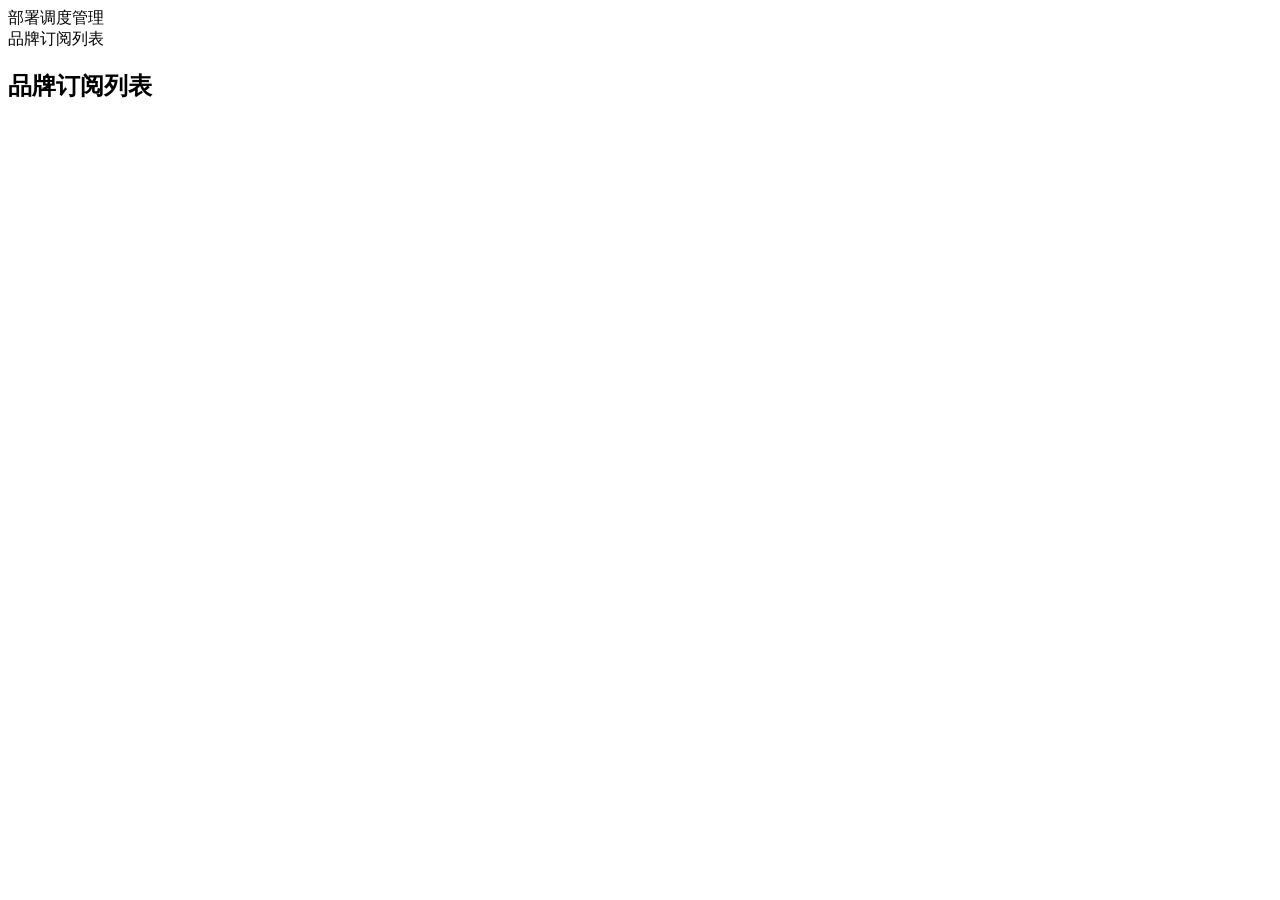
==== src/xiaohongshu_blogger_crawler/dashboard/templates/index.html @ d64b84a0 "feat: Added deploy dashboard" ====
<!DOCTYPE html>
<html lang="zh-CN">
<head>
  <meta charset="UTF-8">
  <meta name="viewport" content="width=device-width, initial-scale=1.0">
  <title>部署调度管理</title>
  <link rel="stylesheet" href="/static/css/dashboard.css">
</head>
<body>

<!-- sidebar -->
<div class="sidebar">
  <div class="sidebar-title">部署调度管理</div>
  <div class="menu-item active" data-page="subscription-list" onclick="switchPage(this)">品牌订阅列表</div>
</div>

<!-- main content -->
<div class="main">

  <!-- page: subscription list -->
  <div id="page-subscription-list" class="page">
    <h2>品牌订阅列表</h2>
    <div id="table-wrap"></div>
  </div>

</div>

<script src="/static/js/dashboard.js"></script>
</body>
</html>
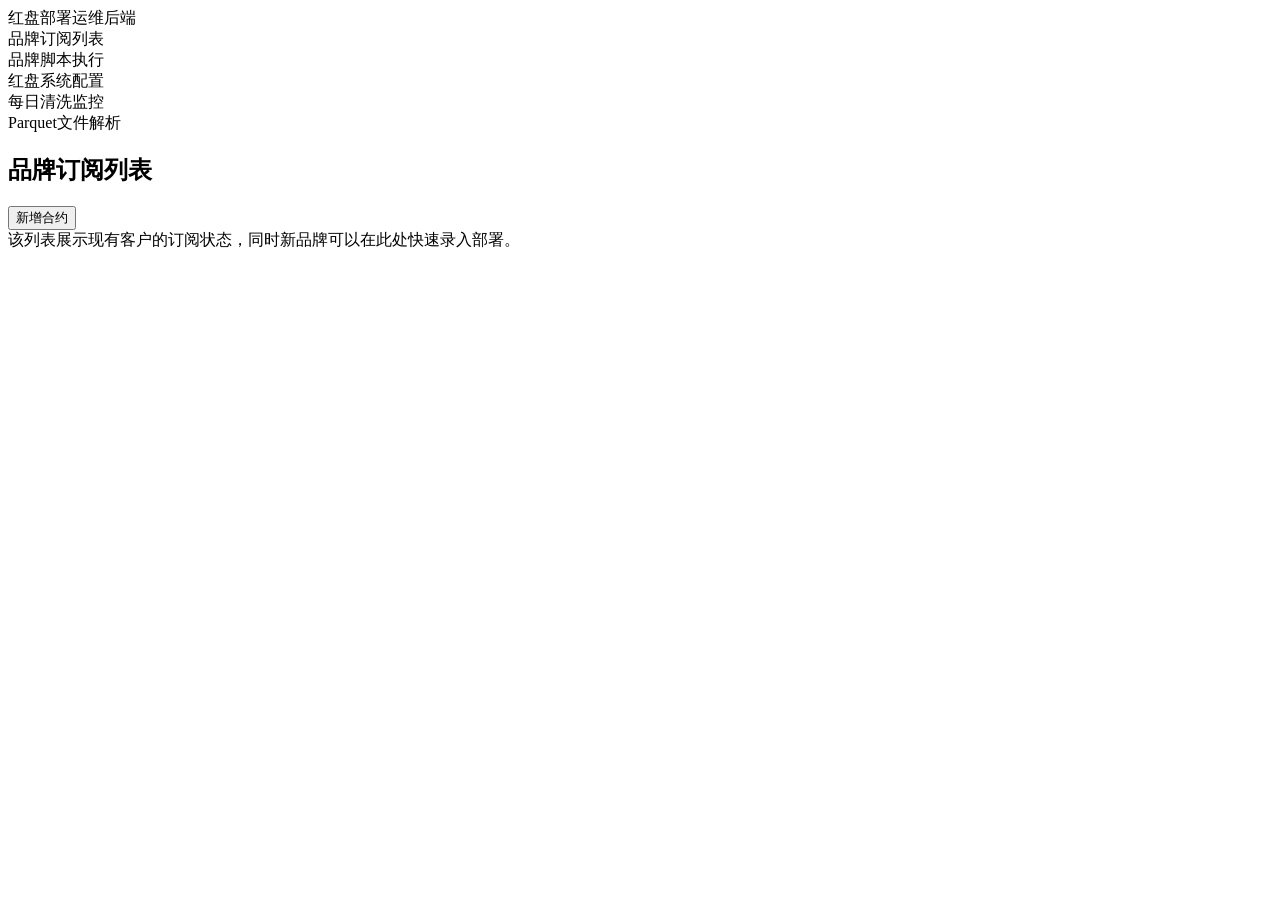
==== commit 6e583cca: "feat: Added Redpan backend of operation" ====
--- a/src/xiaohongshu_blogger_crawler/dashboard/templates/index.html
+++ b/src/xiaohongshu_blogger_crawler/dashboard/templates/index.html
@@ -1,28 +1,242 @@
 <!DOCTYPE html>
 <html lang="zh-CN">
 <head>
-  <meta charset="UTF-8">
-  <meta name="viewport" content="width=device-width, initial-scale=1.0">
-  <title>部署调度管理</title>
-  <link rel="stylesheet" href="/static/css/dashboard.css">
+    <meta charset="UTF-8">
+    <meta name="viewport" content="width=device-width, initial-scale=1.0">
+    <title>红盘部署运维后端</title>
+    <link rel="stylesheet" href="/static/css/dashboard.css">
 </head>
 <body>
 
 <!-- sidebar -->
 <div class="sidebar">
-  <div class="sidebar-title">部署调度管理</div>
-  <div class="menu-item active" data-page="subscription-list" onclick="switchPage(this)">品牌订阅列表</div>
+    <div class="sidebar-title">红盘部署运维后端</div>
+    <div class="menu-item active" data-page="subscription-list" onclick="switchPage(this)">品牌订阅列表</div>
+    <div class="menu-item" data-page="script-exec" onclick="switchPage(this)">品牌脚本执行</div>
+    <div class="menu-item" data-page="sys-config" onclick="switchPage(this)">红盘系统配置</div>
+    <div class="menu-item" data-page="clean-monitor" onclick="switchPage(this)">每日清洗监控</div>
+    <div class="menu-item" data-page="parquet-parser" onclick="switchPage(this)">Parquet文件解析</div>
 </div>
 
 <!-- main content -->
 <div class="main">
 
-  <!-- page: subscription list -->
-  <div id="page-subscription-list" class="page">
-    <h2>品牌订阅列表</h2>
-    <div id="table-wrap"></div>
-  </div>
-
+    <!-- page: subscription list -->
+    <div id="page-subscription-list" class="page">
+        <div class="page-header">
+            <h2>品牌订阅列表</h2>
+            <button class="btn btn-primary" onclick="openContractModal()">新增合约</button>
+        </div>
+        <div class="page-tip">该列表展示现有客户的订阅状态，同时新品牌可以在此处快速录入部署。</div>
+        <div id="table-wrap"></div>
+    </div>
+
+    <!-- page: script execution -->
+    <div id="page-script-exec" class="page" style="display:none">
+        <h2>品牌脚本执行</h2>
+        <div class="page-tip">该页面用于品牌分析库的脚本执行，类似于现有红盘运维端的功能（切勿执行高危语句）。操作步骤：选择品牌 -> 编写SQL脚本 -> 配置占位符参数 -> 提交执行。</div>
+        <div class="page-tip"></div>
+
+        <div class="script-toolbar">
+            <div class="form-group" style="margin-bottom:0;min-width:280px">
+                <label>选择品牌</label>
+                <select id="script-brand-select">
+                    <option value="">-- 请选择品牌 --</option>
+                </select>
+            </div>
+        </div>
+
+        <div class="tpl-bar" style="margin-top:16px">
+            <div class="tpl-btns" id="tpl-btns"></div>
+        </div>
+
+        <div class="form-group" style="margin-top:8px">
+            <label>SQL 脚本 <span class="hint">（支持多条语句，使用 <code>#{xxx}</code> 作为占位符）</span></label>
+            <textarea id="script-sql" class="sql-textarea"
+                      placeholder="select * from #{tableName} where platform = #{platform} limit 10;">select * from #{tableName} where platform = #{platform} limit 10;</textarea>
+        </div>
+
+        <div id="placeholder-section" style="display:none;margin-top:16px">
+            <div class="form-section-title">占位符替换</div>
+            <div id="placeholder-list" class="form-grid">
+                <div class="form-group">
+                    <label><code>#{tableName}</code></label>
+                    <input data-ph="tableName" value="nx_ecrp_order">
+                </div>
+                <div class="form-group">
+                    <label><code>#{shopId}</code></label>
+                    <input data-ph="platform" value="0">
+                </div>
+            </div>
+        </div>
+
+        <div style="margin-top:20px">
+            <button class="btn btn-primary" id="btn-exec-script" onclick="submitScript()">提交执行</button>
+        </div>
+
+        <div id="script-result" style="margin-top:16px"></div>
+    </div>
+
+    <!-- page: clean monitor -->
+    <div id="page-clean-monitor" class="page" style="display:none">
+        <div class="page-header">
+            <h2>每日清洗监控（中间表清洗进度）</h2>
+            <button class="btn btn-primary" onclick="loadCleanTasks()">刷新</button>
+        </div>
+        <div class="page-tip">该列表用于监控现有品牌中间表清洗进度，支持对执行失败的任务手动触发重试。</div>
+        <div id="clean-task-table-wrap"></div>
+    </div>
+
+    <!-- page: parquet parser -->
+    <div id="page-parquet-parser" class="page" style="display:none">
+        <h2>Parquet文件解析（数安港出港文件解析）</h2>
+        <div class="page-tip">该模块支持在线解析Parquet二进制压缩文件，便于研发排查数安港返回的归因结果数据。最大支持30M文件，且只解析展示前500行。</div>
+        <div class="parquet-upload-area">
+            <input type="file" id="parquet-file" accept=".parquet" style="display:none"
+                   onchange="handleParquetFile(this)">
+            <button class="btn btn-primary" onclick="document.getElementById('parquet-file').click()">选择 Parquet 文件</button>
+            <span id="parquet-file-name" class="hint" style="margin-left:12px">未选择文件（最大 30MB）</span>
+        </div>
+        <div id="parquet-meta" style="margin-top:12px"></div>
+        <div id="parquet-result" style="margin-top:16px"></div>
+    </div>
+
+    <!-- page: sys config -->
+    <div id="page-sys-config" class="page" style="display:none">
+        <div class="page-header">
+            <h2>红盘系统配置</h2>
+            <button class="btn btn-primary" onclick="openSysConfigModal()">新增配置</button>
+        </div>
+        <div class="page-tip">该列表数据源自redpan_sys_config，便于研发快速维护系统配置信息（切勿随便删除或编辑任何配置）。</div>
+        <div id="sys-config-table-wrap"></div>
+    </div>
+
+</div>
+
+<!-- modal: sys config add/edit -->
+<div id="sys-config-modal" class="modal-overlay" style="display:none">
+    <div class="modal-content" style="width:600px">
+        <div class="modal-header">
+            <h3 id="sys-config-modal-title">新增配置</h3>
+            <span class="modal-close" onclick="closeSysConfigModal()">&times;</span>
+        </div>
+        <div class="modal-body">
+            <form id="sys-config-form" onsubmit="return false">
+                <input type="hidden" name="id" value="">
+                <div class="form-grid">
+                    <div class="form-group">
+                        <label>编码 (code) *</label>
+                        <input name="code" required>
+                    </div>
+                    <div class="form-group">
+                        <label>配置类型 *</label>
+                        <select name="type" required>
+                            <option value="0">系统基础配置</option>
+                            <option value="1">运维系统配置</option>
+                            <option value="2">业务必须配置（常用）</option>
+                            <option value="3">非必须配置</option>
+                        </select>
+                    </div>
+                    <div class="form-group" style="grid-column:1/-1">
+                        <label>配置值 (value) *</label>
+                        <textarea name="value" required style="min-height:80px"></textarea>
+                    </div>
+                    <div class="form-group" style="grid-column:1/-1">
+                        <label>配置说明</label>
+                        <input name="remark">
+                    </div>
+                </div>
+            </form>
+        </div>
+        <div class="modal-footer">
+            <button class="btn btn-stop" onclick="closeSysConfigModal()">取消</button>
+            <button class="btn btn-primary" id="btn-submit-sys-config" onclick="submitSysConfig()">保存</button>
+        </div>
+    </div>
+</div>
+
+<!-- modal: create contract -->
+<div id="contract-modal" class="modal-overlay" style="display:none">
+    <div class="modal-content">
+        <div class="modal-header">
+            <h3>新增合约</h3>
+            <span class="modal-close" onclick="closeContractModal()">&times;</span>
+        </div>
+        <div class="modal-body">
+            <form id="contract-form" onsubmit="return false">
+
+                <!-- Section 1 -->
+                <div class="form-section-title">产品配置信息</div>
+                <div class="form-grid">
+                    <div class="form-group"><label>公司ID *</label><input name="group_id" type="number" required></div>
+                    <div class="form-group"><label>公司名称 *</label><input name="group_name" required></div>
+                    <div class="form-group"><label>品牌ID *</label><input name="brand_id" type="number" required></div>
+                    <div class="form-group"><label>品牌名称 *</label><input name="brand_name" required></div>
+                    <div class="form-group">
+                        <label>品牌版本 *</label>
+                        <select name="brand_version" required>
+                            <option value="MINI">MINI</option>
+                            <option value="STAND">STAND</option>
+                            <option value="PRO">PRO</option>
+                        </select>
+                    </div>
+                    <div class="form-group">
+                        <label>合约版本 *</label>
+                        <select name="versions" required>
+                            <option value="0">年费版本</option>
+                            <option value="1">报告版本</option>
+                        </select>
+                    </div>
+                    <div class="form-group"><label>体系ID *</label><input name="view_id" required></div>
+                    <div class="form-group"><label>店铺ID *</label><input name="shop_id" placeholder="仅展示，不入库"
+                                                                          required></div>
+                    <div class="form-group"><label>合约授权码 *</label><input name="auth_code" required></div>
+                    <div class="form-group"><label>授权手机号 *</label><input name="counselor_mobile" required></div>
+                    <div class="form-group"><label>合约负责人 *</label><input name="counselor" required></div>
+                    <div class="form-group"><label>抽样比例(%) *</label><input name="sampling_proportion" type="number"
+                                                                               value="100" min="0" max="100" required>
+                    </div>
+                    <div class="form-group"><label>合同开始时间 *</label><input name="contract_start_time" type="date"
+                                                                                required></div>
+                    <div class="form-group"><label>合同结束时间 *</label><input name="contract_end_time" type="date"
+                                                                                required></div>
+                    <div class="form-group"><label>数据开始时间 *</label><input name="data_start_time" type="date"
+                                                                                required></div>
+                    <div class="form-group"><label>数据结束时间 *</label><input name="data_end_time" type="date"
+                                                                                required></div>
+                    <div class="form-group"><label>Doris库地址 *</label><input name="doris_url" required></div>
+                    <div class="form-group"><label>Doris库名 *</label><input name="doris_database" required></div>
+                    <div class="form-group"><label>Doris账号 *</label><input name="doris_account" required></div>
+                    <div class="form-group"><label>Doris密码(密文) *</label><input name="doris_password" required></div>
+                    <div class="form-group"><label>MA分析数据库名称 *</label><input name="ma_doris_database" required>
+                    </div>
+                </div>
+
+                <!-- Section 2 -->
+                <div class="form-section-title">红书配置信息</div>
+                <div class="form-grid">
+                    <div class="form-group"><label>小红书品牌ID *</label><input name="xhs_brand_id" type="number"
+                                                                                required></div>
+                </div>
+
+                <!-- Section 3 -->
+                <div class="form-section-title">数安港配置信息</div>
+                <div class="form-grid">
+                    <div class="form-group"><label>数安港应用ID *</label><input name="use_code" required></div>
+                    <div class="form-group"><label>接口密钥 *</label><input name="mpc_secret" required></div>
+                    <div class="form-group"><label>业务配置名称 *</label><input name="busi_config_name" required></div>
+                    <div class="form-group"><label>业务配置ID *</label><input name="busi_config_id" required></div>
+                    <div class="form-group"><label>Hive库名 *</label><input name="hive_database" required></div>
+                    <div class="form-group"><label>合约标识 *</label><input name="contract_code" required></div>
+                </div>
+
+            </form>
+        </div>
+        <div class="modal-footer">
+            <button class="btn btn-stop" onclick="closeContractModal()">取消</button>
+            <button class="btn btn-primary" id="btn-submit-contract" onclick="submitContract()">提交</button>
+        </div>
+    </div>
 </div>
 
 <script src="/static/js/dashboard.js"></script>
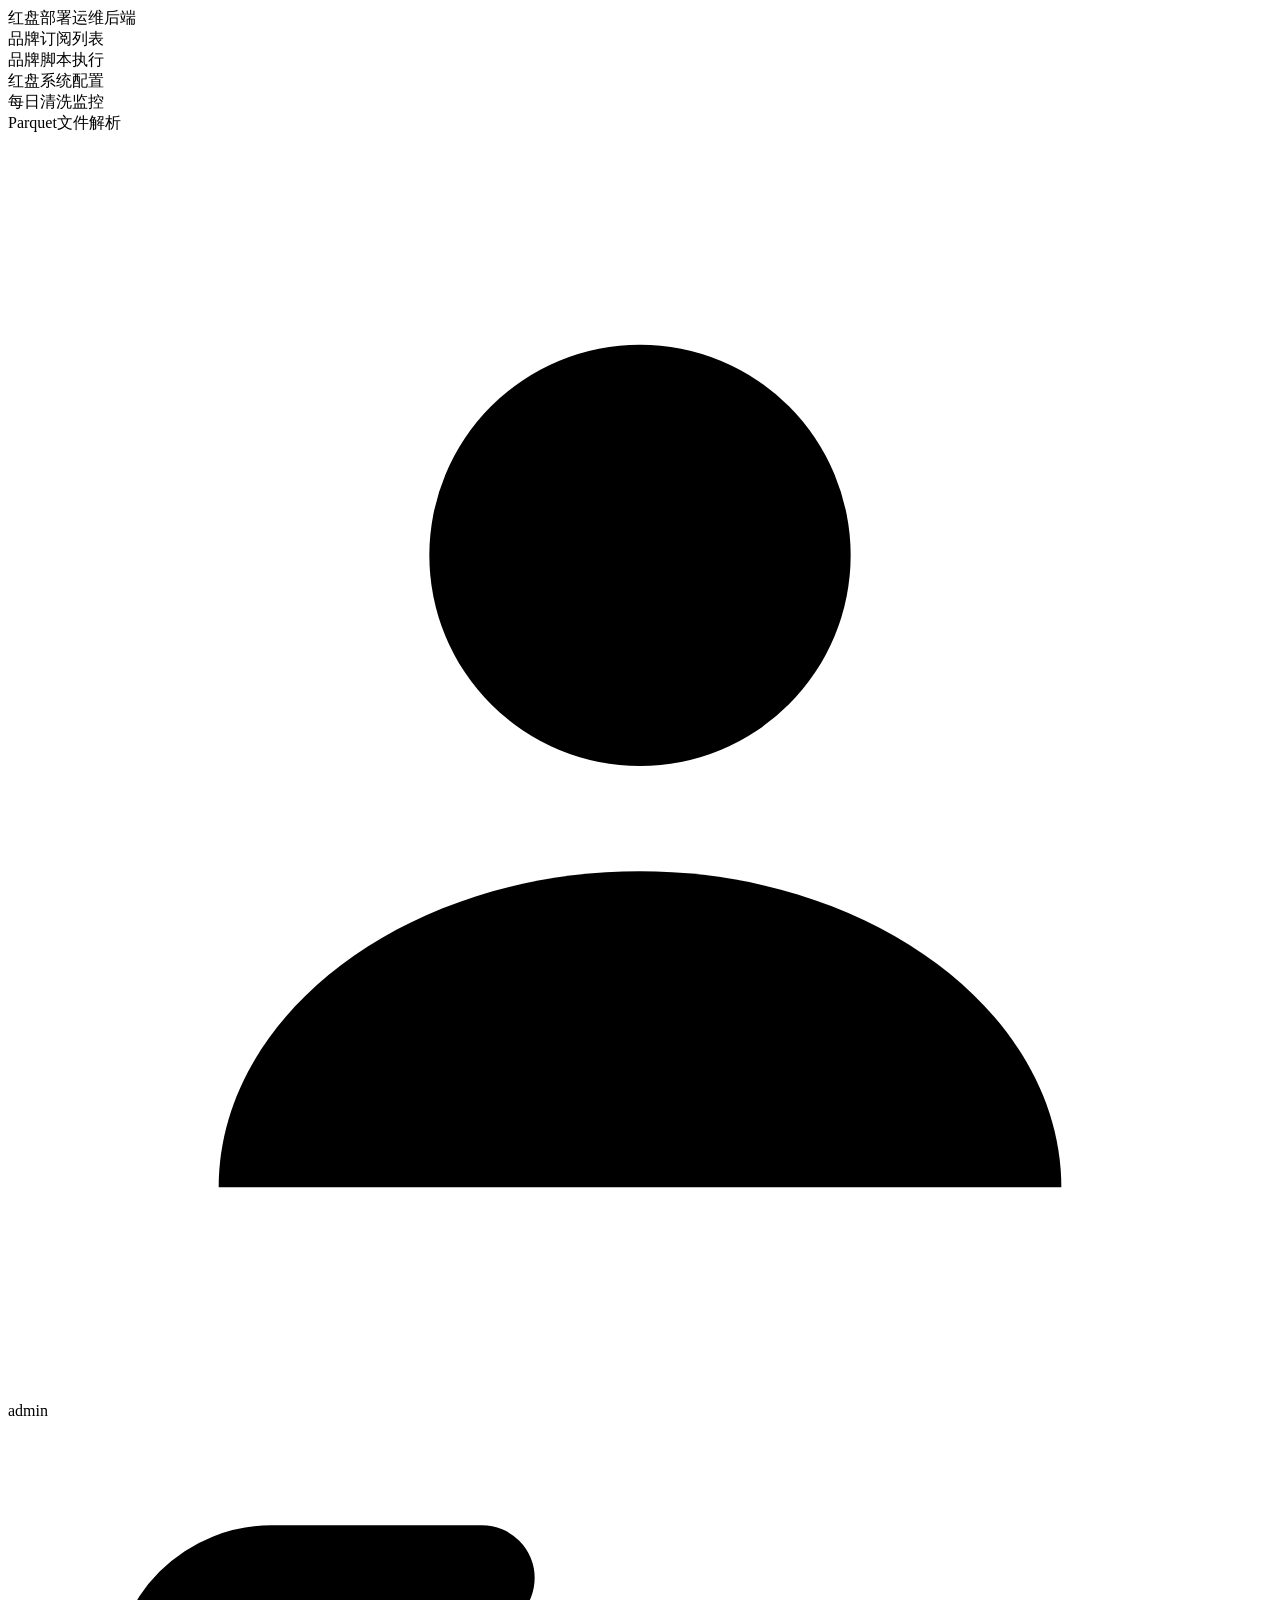
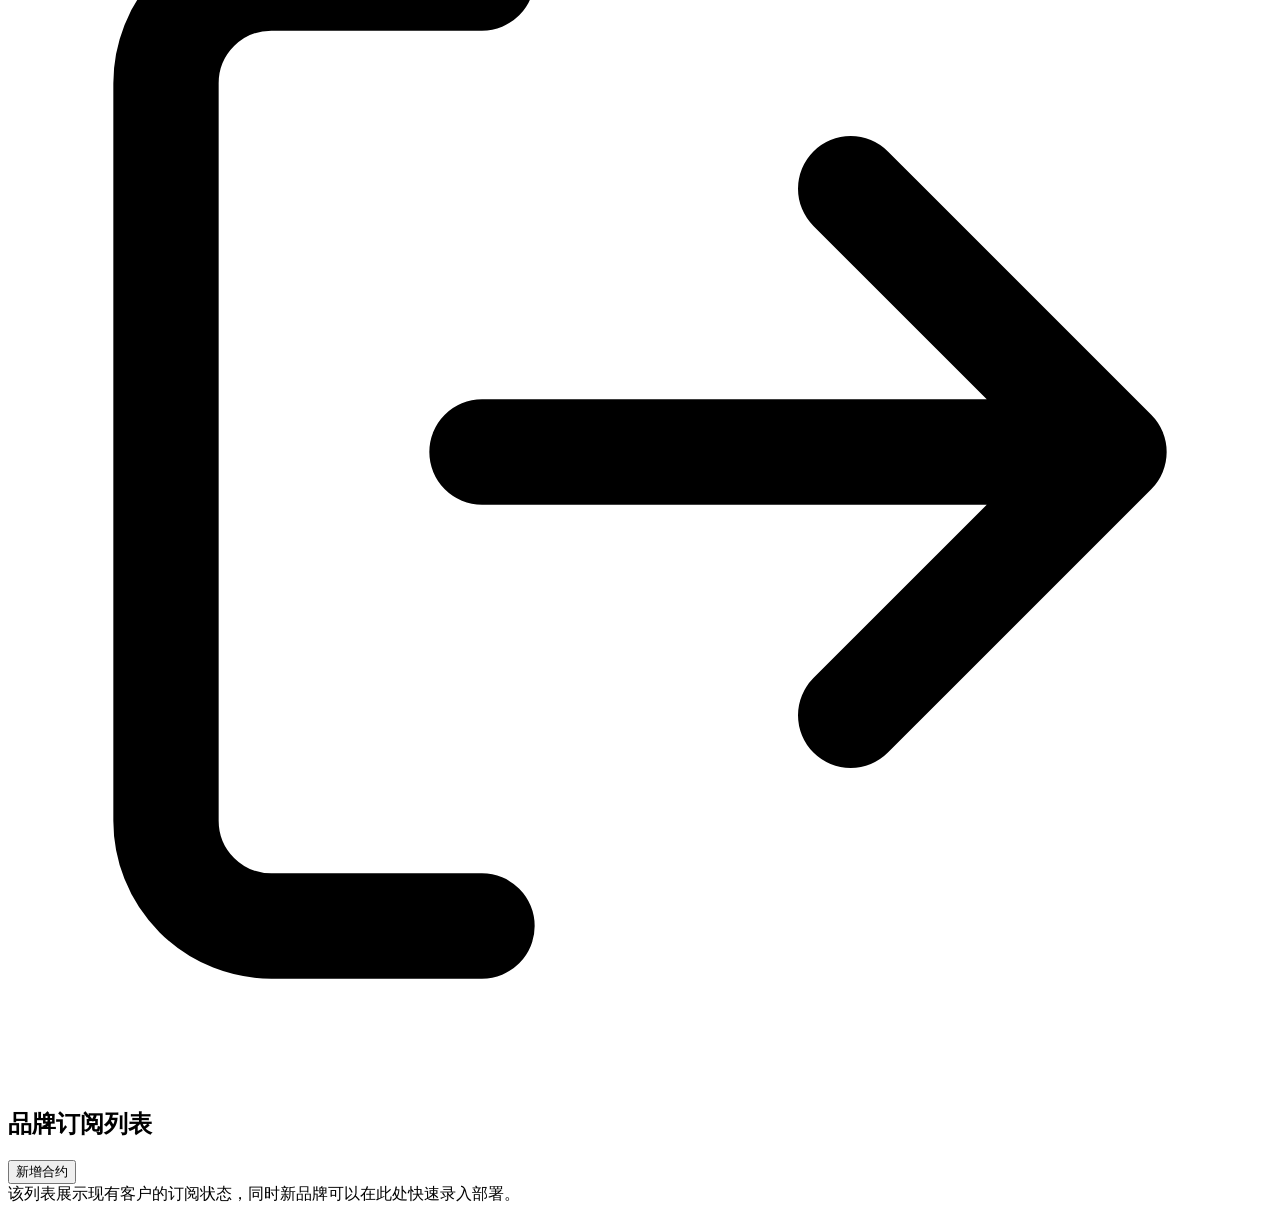
==== commit 229226c7: "feat: Added Redpan operation logout" ====
--- a/src/xiaohongshu_blogger_crawler/dashboard/templates/index.html
+++ b/src/xiaohongshu_blogger_crawler/dashboard/templates/index.html
@@ -16,6 +16,11 @@
     <div class="menu-item" data-page="sys-config" onclick="switchPage(this)">红盘系统配置</div>
     <div class="menu-item" data-page="clean-monitor" onclick="switchPage(this)">每日清洗监控</div>
     <div class="menu-item" data-page="parquet-parser" onclick="switchPage(this)">Parquet文件解析</div>
+    <div class="sidebar-user">
+        <svg class="user-avatar" viewBox="0 0 24 24" fill="none" xmlns="http://www.w3.org/2000/svg"><circle cx="12" cy="8" r="4" fill="currentColor"/><path d="M4 20c0-3.3 3.6-6 8-6s8 2.7 8 6" fill="currentColor"/></svg>
+        <span class="user-name" id="sidebar-username">admin</span>
+        <svg class="logout-icon" onclick="doLogout()" title="退出登录" viewBox="0 0 24 24" fill="none" xmlns="http://www.w3.org/2000/svg"><path d="M9 21H5a2 2 0 01-2-2V5a2 2 0 012-2h4M16 17l5-5-5-5M21 12H9" stroke="currentColor" stroke-width="2" stroke-linecap="round" stroke-linejoin="round"/></svg>
+    </div>
 </div>
 
 <!-- main content -->
